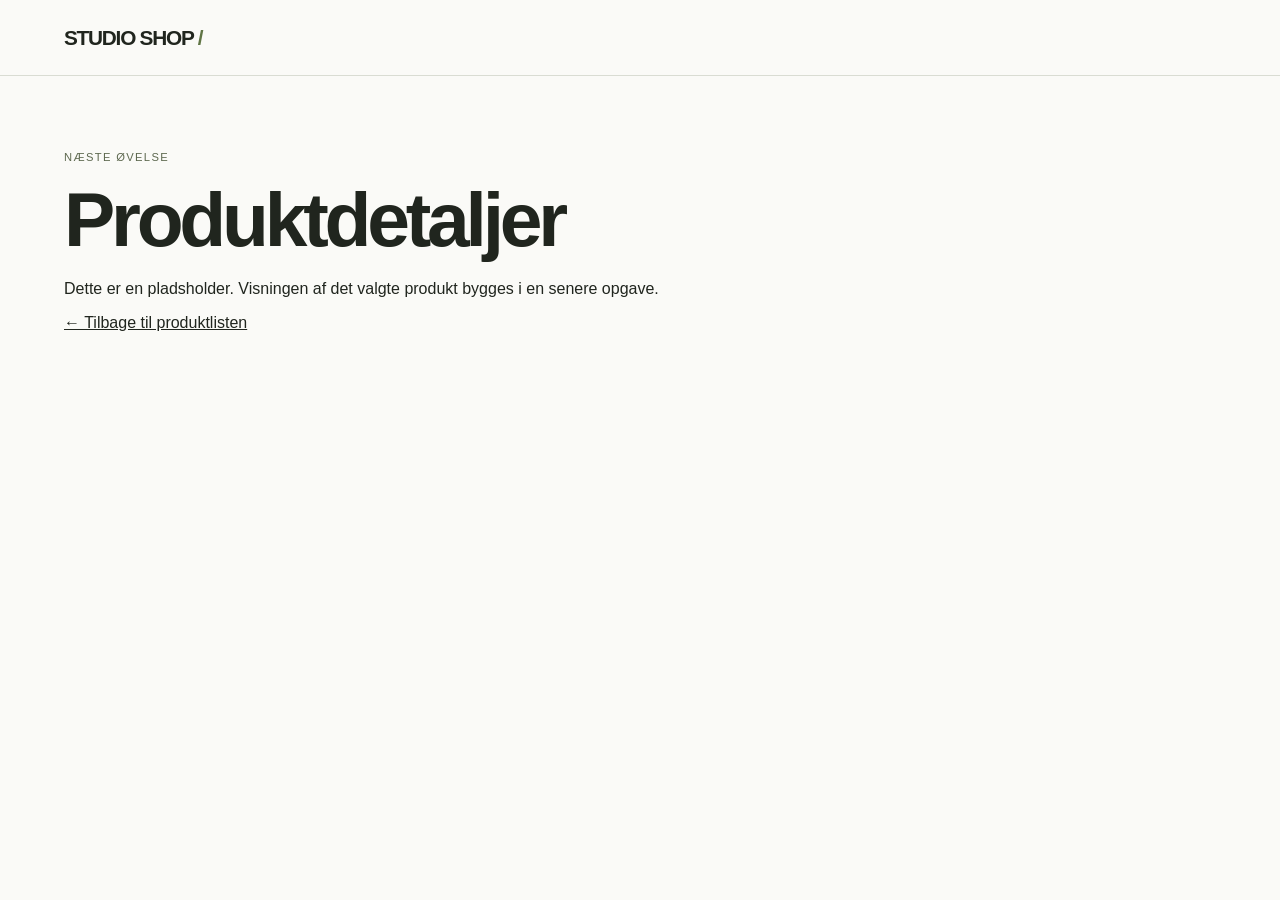
==== productdetails.html @ b922cceb "Build dynamic product list for exercise 08.01.A" ====
<!doctype html>
<html lang="da">
  <head>
    <meta charset="UTF-8" />
    <meta name="viewport" content="width=device-width, initial-scale=1" />
    <title>Produktdetaljer | Studio Shop</title>
    <link rel="stylesheet" href="style.css" />
  </head>
  <body>
    <header class="site-header"><a class="logo" href="productlist.html">STUDIO SHOP<span> / </span></a></header>
    <main>
      <p class="eyebrow">Næste øvelse</p>
      <h1>Produktdetaljer</h1>
      <p>Dette er en pladsholder. Visningen af det valgte produkt bygges i en senere opgave.</p>
      <a href="productlist.html">← Tilbage til produktlisten</a>
    </main>
  </body>
</html>
---- style.css ----
* { box-sizing: border-box; }
:root { font-family: Arial, Helvetica, sans-serif; color: #20251e; background: #fafaf7; }
body { margin: 0; }
a { color: inherit; }
.site-header { display: flex; justify-content: space-between; align-items: center; gap: 1rem; padding: 1.6rem 5%; border-bottom: 1px solid #d9dcd3; }
.logo { font-size: 1.3rem; font-weight: 800; letter-spacing: -.06em; text-decoration: none; }
.logo span { color: #607545; }
.site-header > span { font-size: .8rem; }
main { max-width: 1500px; margin: 0 auto; padding: 4rem 5% 5rem; min-height: 75vh; }
.eyebrow, .brand { text-transform: uppercase; letter-spacing: .12em; font-size: .7rem; }
.eyebrow { color: #5d684f; }
.page-heading { display: flex; justify-content: space-between; align-items: baseline; gap: 1rem; border-bottom: 1px solid #d9dcd3; padding-bottom: 1.8rem; }
h1 { font-size: clamp(2.5rem, 6vw, 5rem); letter-spacing: -.055em; margin: .5rem 0; overflow-wrap: anywhere; }
.page-heading > p { max-width: 22rem; line-height: 1.5; }
#status { color: #596052; font-size: .85rem; margin: 1.5rem 0; }
.product_list_container { display: grid; grid-template-columns: repeat(4, minmax(0, 1fr)); gap: 2.5rem 1.5rem; }
.product-card a { display: block; text-decoration: none; height: 100%; }
.product-image { overflow: hidden; background: white; border: 1px solid #eee; }
.product-image img { display: block; width: 100%; height: auto; aspect-ratio: 3 / 4; object-fit: contain; }
.brand { color: #596052; margin: 1rem 0 .5rem; }
h2 { font-size: 1rem; font-weight: 500; line-height: 1.45; margin: 0; }
.price { font-size: .9rem; font-weight: 700; margin: .65rem 0; }
.product-link { display: flex; justify-content: space-between; padding: .75rem 0; border-bottom: 1px solid #c9cec1; font-size: .8rem; }
.product-card a:hover .product-link { color: #506533; border-color: #506533; }
a:focus-visible, button:focus-visible { outline: 3px solid #607545; outline-offset: 5px; }
button { padding: .8rem 1rem; font: inherit; cursor: pointer; }
footer { border-top: 1px solid #d9dcd3; padding: 1.5rem 5%; font-size: .75rem; color: #596052; }
@media (max-width: 950px) { .product_list_container { grid-template-columns: repeat(3, minmax(0, 1fr)); } }
@media (max-width: 700px) {
  .product_list_container { grid-template-columns: repeat(2, minmax(0, 1fr)); gap: 2rem 1rem; }
  .page-heading { display: block; }
  .site-header > span { display: none; }
  main { padding-top: 2rem; }
}
@media (max-width: 360px) { .product_list_container { grid-template-columns: 1fr; } }
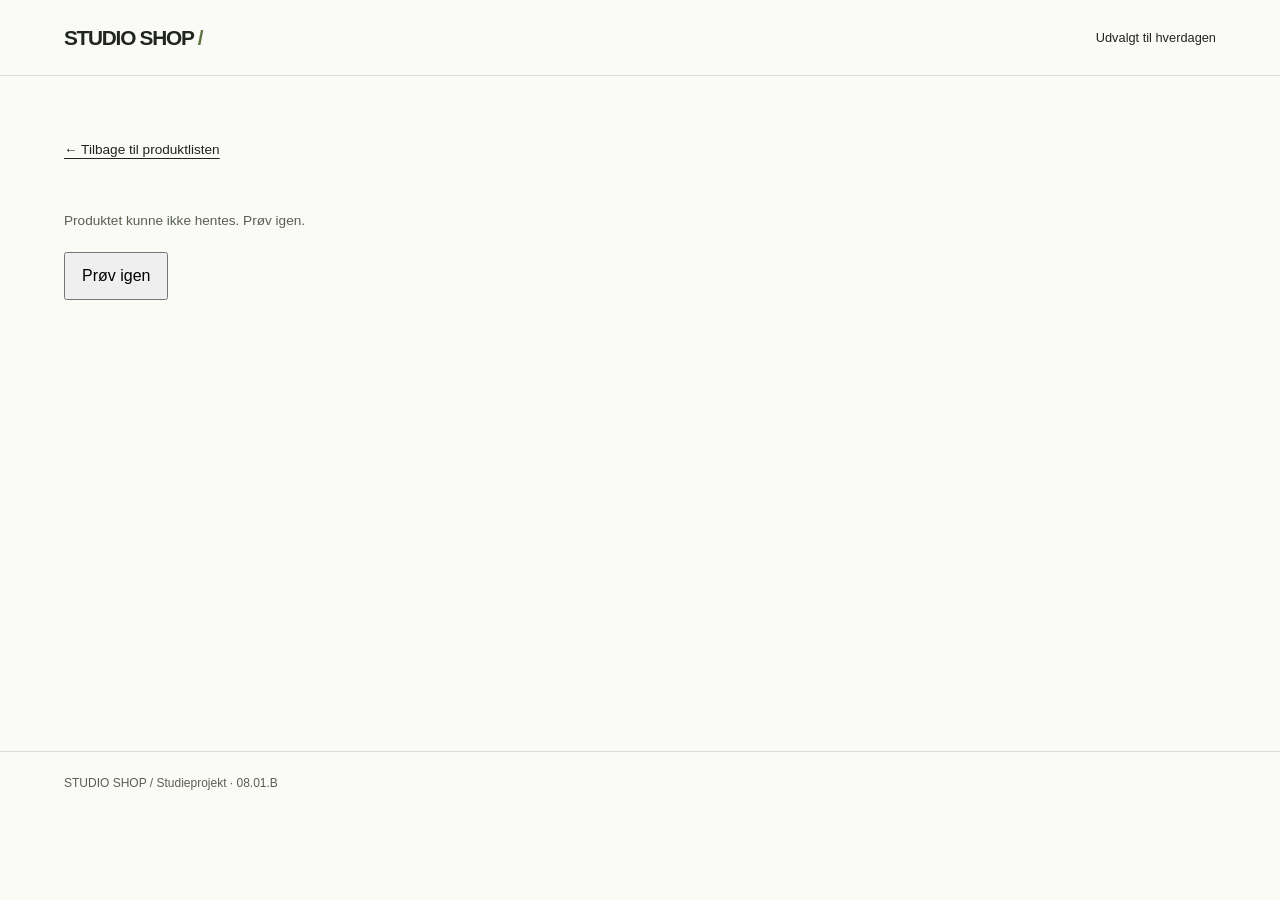
==== commit de49999f: "Build dynamic product detail page" ====
--- a/productdetails.html
+++ b/productdetails.html
@@ -5,14 +5,20 @@
     <meta name="viewport" content="width=device-width, initial-scale=1" />
     <title>Produktdetaljer | Studio Shop</title>
     <link rel="stylesheet" href="style.css" />
+    <script src="productdetails.js" defer></script>
   </head>
   <body>
-    <header class="site-header"><a class="logo" href="productlist.html">STUDIO SHOP<span> / </span></a></header>
+    <header class="site-header">
+      <a class="logo" href="index.html">STUDIO SHOP<span> / </span></a>
+      <span>Udvalgt til hverdagen</span>
+    </header>
     <main>
-      <p class="eyebrow">Næste øvelse</p>
-      <h1>Produktdetaljer</h1>
-      <p>Dette er en pladsholder. Visningen af det valgte produkt bygges i en senere opgave.</p>
-      <a href="productlist.html">← Tilbage til produktlisten</a>
+      <a class="back-link" href="productlist.html">← Tilbage til produktlisten</a>
+      <p id="status" role="status">Henter produkt…</p>
+      <button id="retry" type="button" hidden>Prøv igen</button>
+      <article class="product-detail" aria-busy="true"></article>
+      <noscript>Slå JavaScript til for at se produktet.</noscript>
     </main>
+    <footer>STUDIO SHOP / Studieprojekt · 08.01.B</footer>
   </body>
 </html>
--- a/style.css
+++ b/style.css
@@ -13,6 +13,19 @@
 h1 { font-size: clamp(2.5rem, 6vw, 5rem); letter-spacing: -.055em; margin: .5rem 0; overflow-wrap: anywhere; }
 .page-heading > p { max-width: 22rem; line-height: 1.5; }
 #status { color: #596052; font-size: .85rem; margin: 1.5rem 0; }
+.back-link { display: inline-block; margin-bottom: 2rem; font-size: .85rem; text-underline-offset: .25rem; }
+.product-detail { display: grid; grid-template-columns: minmax(0, 1.15fr) minmax(18rem, .85fr); gap: clamp(2rem, 6vw, 7rem); align-items: start; }
+.detail-image { background: #fff; border: 1px solid #eee; }
+.detail-image img { display: block; width: 100%; height: auto; aspect-ratio: 3 / 4; object-fit: contain; }
+.detail-copy { position: sticky; top: 2rem; padding-top: 1rem; }
+.detail-copy h1 { font-size: clamp(2.2rem, 5vw, 4.5rem); }
+.detail-brand { margin: 1.5rem 0 .4rem; font-size: .8rem; letter-spacing: .12em; text-transform: uppercase; color: #596052; }
+.detail-price { font-size: 1.4rem; font-weight: 700; }
+.product-facts { margin: 2rem 0; border-top: 1px solid #d9dcd3; }
+.product-facts div { display: grid; grid-template-columns: 1fr 1.5fr; gap: 1rem; padding: .8rem 0; border-bottom: 1px solid #d9dcd3; }
+.product-facts dt { color: #596052; }
+.product-facts dd { margin: 0; }
+.basket-button { width: 100%; border: 0; background: #20251e; color: #fff; font-weight: 700; }
 .product_list_container { display: grid; grid-template-columns: repeat(4, minmax(0, 1fr)); gap: 2.5rem 1.5rem; }
 .product-card a { display: block; text-decoration: none; height: 100%; }
 .product-image { overflow: hidden; background: white; border: 1px solid #eee; }
@@ -31,5 +44,7 @@
   .page-heading { display: block; }
   .site-header > span { display: none; }
   main { padding-top: 2rem; }
+  .product-detail { grid-template-columns: 1fr; }
+  .detail-copy { position: static; }
 }
 @media (max-width: 360px) { .product_list_container { grid-template-columns: 1fr; } }
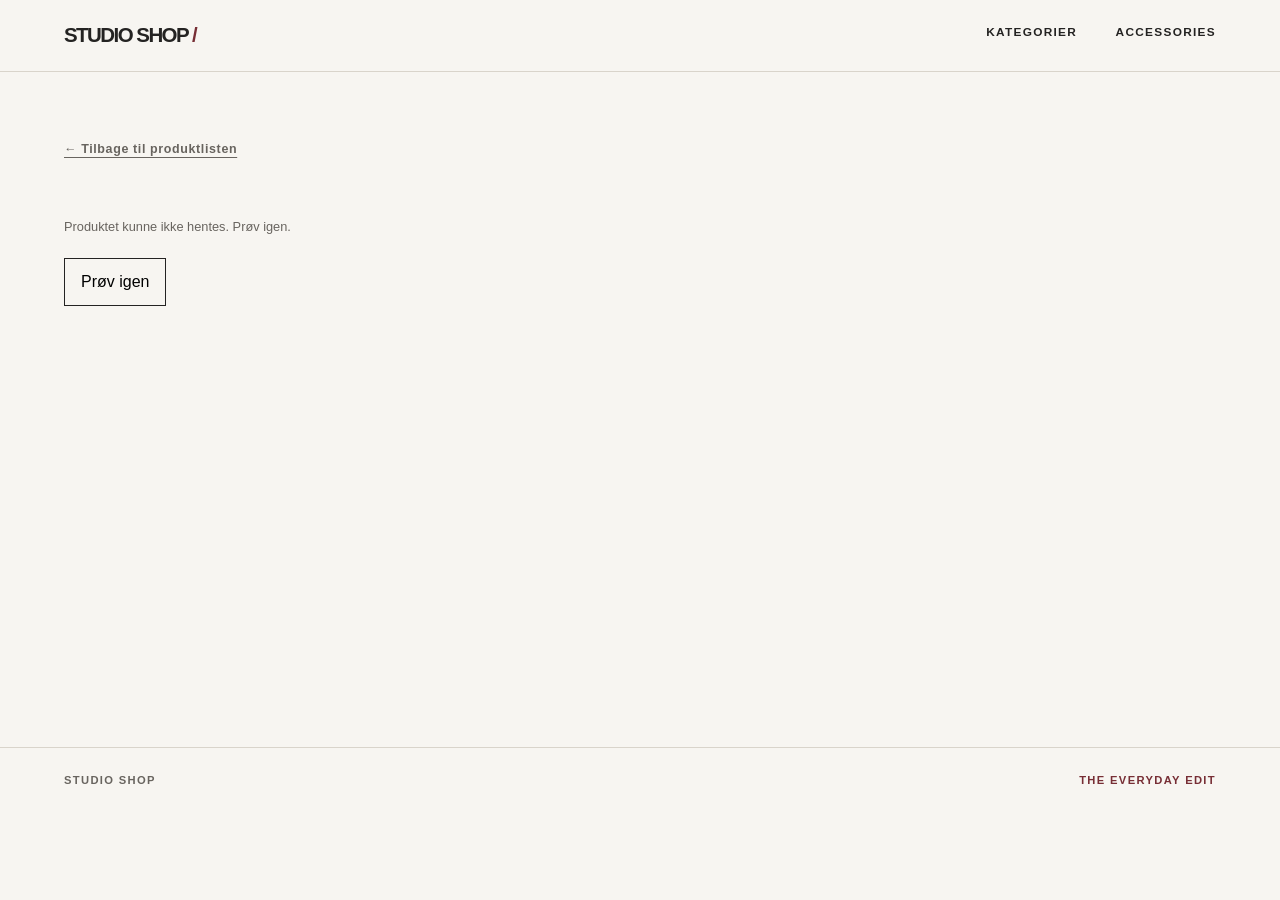
==== commit 71b88ef6: "Give shop a restrained fashion editorial look" ====
--- a/productdetails.html
+++ b/productdetails.html
@@ -10,7 +10,7 @@
   <body>
     <header class="site-header">
       <a class="logo" href="index.html">STUDIO SHOP<span> / </span></a>
-      <span>Udvalgt til hverdagen</span>
+      <nav class="header-nav" aria-label="Hovednavigation"><a href="index.html">Kategorier</a><a href="productlist.html">Accessories</a></nav>
     </header>
     <main>
       <a class="back-link" href="productlist.html">← Tilbage til produktlisten</a>
@@ -19,6 +19,6 @@
       <article class="product-detail" aria-busy="true"></article>
       <noscript>Slå JavaScript til for at se produktet.</noscript>
     </main>
-    <footer>STUDIO SHOP / Studieprojekt · 08.01.B</footer>
+    <footer>STUDIO SHOP</footer>
   </body>
 </html>
--- a/style.css
+++ b/style.css
@@ -1,50 +1,126 @@
+:root {
+  font-family: Arial, Helvetica, sans-serif;
+  color: #242322;
+  background: #f7f5f1;
+  --ink: #242322;
+  --muted: #68645f;
+  --accent: #772e35;
+  --line: #d9d4cb;
+  --paper: #f7f5f1;
+  --display: Didot, "Bodoni MT", "Times New Roman", serif;
+}
+
 * { box-sizing: border-box; }
-:root { font-family: Arial, Helvetica, sans-serif; color: #20251e; background: #fafaf7; }
-body { margin: 0; }
+html { scroll-behavior: smooth; }
+body { margin: 0; line-height: 1.5; }
 a { color: inherit; }
-.site-header { display: flex; justify-content: space-between; align-items: center; gap: 1rem; padding: 1.6rem 5%; border-bottom: 1px solid #d9dcd3; }
-.logo { font-size: 1.3rem; font-weight: 800; letter-spacing: -.06em; text-decoration: none; }
-.logo span { color: #607545; }
-.site-header > span { font-size: .8rem; }
-main { max-width: 1500px; margin: 0 auto; padding: 4rem 5% 5rem; min-height: 75vh; }
-.eyebrow, .brand { text-transform: uppercase; letter-spacing: .12em; font-size: .7rem; }
-.eyebrow { color: #5d684f; }
-.page-heading { display: flex; justify-content: space-between; align-items: baseline; gap: 1rem; border-bottom: 1px solid #d9dcd3; padding-bottom: 1.8rem; }
-h1 { font-size: clamp(2.5rem, 6vw, 5rem); letter-spacing: -.055em; margin: .5rem 0; overflow-wrap: anywhere; }
-.page-heading > p { max-width: 22rem; line-height: 1.5; }
-#status { color: #596052; font-size: .85rem; margin: 1.5rem 0; }
-.back-link { display: inline-block; margin-bottom: 2rem; font-size: .85rem; text-underline-offset: .25rem; }
-.product-detail { display: grid; grid-template-columns: minmax(0, 1.15fr) minmax(18rem, .85fr); gap: clamp(2rem, 6vw, 7rem); align-items: start; }
-.detail-image { background: #fff; border: 1px solid #eee; }
-.detail-image img { display: block; width: 100%; height: auto; aspect-ratio: 3 / 4; object-fit: contain; }
+button { font: inherit; cursor: pointer; }
+.site-header { display: flex; align-items: center; justify-content: space-between; gap: 2rem; padding: 1.25rem 5%; background: var(--paper); border-bottom: 1px solid var(--line); }
+.logo { flex: none; font-size: 1.28rem; font-weight: 800; letter-spacing: -.075em; text-decoration: none; }
+.logo span { color: var(--accent); }
+.header-nav { display: flex; flex-wrap: wrap; gap: clamp(1rem, 3vw, 2.5rem); }
+.header-nav a { font-size: .74rem; font-weight: 700; letter-spacing: .11em; text-decoration: none; text-transform: uppercase; border-bottom: 1px solid transparent; padding-bottom: .25rem; }
+.header-nav a:hover, .header-nav a[aria-current="page"] { border-color: var(--accent); }
+main { max-width: 1520px; min-height: 75vh; margin: auto; padding: clamp(2.25rem, 5vw, 5rem) 5% 6rem; }
+.eyebrow, .brand { color: var(--accent); font-size: .68rem; font-weight: 700; letter-spacing: .17em; text-transform: uppercase; }
+.eyebrow a { text-underline-offset: .25em; }
+h1, h2, p { margin-top: 0; }
+h1 { font-family: var(--display); font-size: clamp(3.5rem, 7vw, 7.5rem); font-weight: 400; letter-spacing: -.065em; line-height: .98; overflow-wrap: anywhere; }
+.page-heading { display: flex; align-items: end; justify-content: space-between; gap: 2rem; padding: 1rem 0 2.5rem; border-bottom: 1px solid var(--ink); }
+.page-heading h1 { margin: 0; }
+.page-heading > p { max-width: 19rem; margin: 0 0 .45rem; color: var(--muted); }
+
+/* The homepage uses one product photograph as its editorial focal point. */
+.home-hero { display: grid; grid-template-columns: minmax(0, 1.15fr) minmax(0, .85fr); min-height: min(76vh, 650px); border-bottom: 1px solid var(--ink); }
+.home-hero-copy { display: flex; flex-direction: column; align-items: flex-start; justify-content: center; padding: 3rem clamp(2rem, 5vw, 5rem) 3rem 0; }
+.home-hero-copy h1 { margin: 1.3rem 0 1.8rem; }
+.home-hero-copy h1 em { font-weight: 400; color: var(--accent); }
+.home-hero-copy > p:not(.eyebrow) { max-width: 26rem; color: var(--muted); font-size: clamp(1rem, 1.4vw, 1.2rem); }
+.hero-link { display: inline-flex; align-items: center; justify-content: space-between; gap: 3rem; margin-top: 1.8rem; padding: .85rem 0; border-bottom: 1px solid var(--ink); font-size: .75rem; font-weight: 700; letter-spacing: .12em; text-decoration: none; text-transform: uppercase; }
+.hero-link:hover { color: var(--accent); border-color: var(--accent); }
+.home-hero-image { position: relative; min-height: 460px; overflow: hidden; background: #e9e6e1; }
+.home-hero-image img { display: block; width: 100%; height: 100%; max-height: 650px; object-fit: cover; object-position: center 20%; }
+.home-hero-image span { position: absolute; right: 1rem; bottom: 1rem; padding: .5rem .65rem; background: var(--paper); font-size: .6rem; font-weight: 700; letter-spacing: .12em; }
+.section-heading { display: flex; align-items: end; justify-content: space-between; gap: 2rem; padding: clamp(3rem, 6vw, 6rem) 0 1.4rem; }
+.section-heading h2 { margin: .3rem 0 0; font-family: var(--display); font-size: clamp(2.25rem, 4vw, 4rem); font-weight: 400; letter-spacing: -.05em; line-height: 1; }
+.section-heading > p { margin: 0; color: var(--muted); font-size: .85rem; }
+.category_list_container { display: grid; grid-template-columns: repeat(2, minmax(0, 1fr)); border-top: 1px solid var(--line); }
+.category-card { display: grid; grid-template-columns: 2.4rem 1fr auto; align-items: center; gap: 1rem; min-height: 8.6rem; padding: 1.4rem 1.5rem; border-bottom: 1px solid var(--line); text-decoration: none; transition: background-color .2s ease; }
+.category-card:nth-child(odd) { border-right: 1px solid var(--line); }
+.category-card strong { font-family: var(--display); font-size: clamp(1.4rem, 2.65vw, 2.7rem); font-weight: 400; letter-spacing: -.045em; line-height: 1.1; }
+.category-card > span { color: var(--accent); font-size: .7rem; font-weight: 700; }
+.category-card:hover { background: #ebe6df; }
+.category-card:hover strong { color: var(--accent); }
+
+#status { margin: 1.35rem 0; color: var(--muted); font-size: .8rem; }
+#retry { padding: .7rem 1rem; border: 1px solid var(--ink); background: transparent; }
+.filter-bar { display: flex; flex-wrap: wrap; align-items: center; gap: .6rem; padding-top: 1.6rem; }
+.filter-bar > span { margin-right: .7rem; color: var(--muted); font-size: .7rem; font-weight: 700; letter-spacing: .13em; text-transform: uppercase; }
+.filter-button { padding: .5rem .95rem; border: 1px solid var(--line); border-radius: 0; background: transparent; font-size: .76rem; }
+.filter-button:hover, .filter-button.active { border-color: var(--ink); background: var(--ink); color: #fff; }
+.product_list_container { display: grid; grid-template-columns: repeat(4, minmax(0, 1fr)); gap: 3.5rem 1.35rem; }
+.product-card a { display: block; height: 100%; text-decoration: none; }
+.product-image, .detail-image { position: relative; overflow: hidden; background: #eceae6; }
+.product-image img { display: block; width: 100%; aspect-ratio: 3 / 4; object-fit: cover; transition: transform .28s ease; }
+.product-card a:hover .product-image img { transform: scale(1.025); }
+.brand { margin: .95rem 0 .35rem; color: var(--muted); }
+.product-card h2 { margin: 0; font-size: .92rem; font-weight: 600; line-height: 1.4; }
+.price-row { min-height: 3.2rem; margin: .65rem 0 .4rem; }
+.price-row p { margin: .12rem 0; }
+.price { font-size: .86rem; font-weight: 700; }
+.original-price { color: #77716b; text-decoration: line-through; font-weight: 400; }
+.sale-price, .detail-price strong { color: var(--accent); font-weight: 700; }
+.sale-price { font-size: .86rem; }
+.product-link { display: flex; justify-content: space-between; gap: 1rem; padding: .55rem 0; border-top: 1px solid var(--line); font-size: .7rem; font-weight: 700; letter-spacing: .08em; text-transform: uppercase; }
+.product-card a:hover .product-link { color: var(--accent); border-color: var(--accent); }
+.product-badges { position: absolute; top: .65rem; left: .65rem; display: flex; flex-wrap: wrap; gap: .35rem; }
+.badge { padding: .42rem .55rem; color: #fff; font-size: .62rem; font-weight: 800; letter-spacing: .09em; text-transform: uppercase; }
+.sold-out-badge { background: var(--ink); }
+.sale-badge { background: var(--accent); }
+.sold-out img { opacity: .45; filter: grayscale(1); }
+
+.back-link { display: inline-block; margin-bottom: 2.3rem; color: var(--muted); font-size: .78rem; font-weight: 700; letter-spacing: .05em; text-underline-offset: .25rem; }
+.back-link:hover { color: var(--accent); }
+.product-detail { display: grid; grid-template-columns: minmax(0, 1.08fr) minmax(19rem, .92fr); gap: clamp(2rem, 7vw, 7rem); align-items: start; }
+.detail-image img { display: block; width: 100%; aspect-ratio: 3 / 4; object-fit: cover; }
 .detail-copy { position: sticky; top: 2rem; padding-top: 1rem; }
-.detail-copy h1 { font-size: clamp(2.2rem, 5vw, 4.5rem); }
-.detail-brand { margin: 1.5rem 0 .4rem; font-size: .8rem; letter-spacing: .12em; text-transform: uppercase; color: #596052; }
-.detail-price { font-size: 1.4rem; font-weight: 700; }
-.product-facts { margin: 2rem 0; border-top: 1px solid #d9dcd3; }
-.product-facts div { display: grid; grid-template-columns: 1fr 1.5fr; gap: 1rem; padding: .8rem 0; border-bottom: 1px solid #d9dcd3; }
-.product-facts dt { color: #596052; }
+.detail-copy h1 { margin: 1rem 0 2rem; font-size: clamp(2.7rem, 5.2vw, 5.5rem); }
+.detail-brand { margin: 0 0 .3rem; color: var(--muted); font-size: .72rem; font-weight: 700; letter-spacing: .15em; text-transform: uppercase; }
+.detail-price { display: flex; flex-wrap: wrap; gap: .7rem; margin: 0; font-size: 1.4rem; }
+.product-facts { margin: 2.4rem 0; border-top: 1px solid var(--line); }
+.product-facts div { display: grid; grid-template-columns: 1fr 1.5fr; gap: 1rem; padding: .85rem 0; border-bottom: 1px solid var(--line); font-size: .85rem; }
+.product-facts dt { color: var(--muted); }
 .product-facts dd { margin: 0; }
-.basket-button { width: 100%; border: 0; background: #20251e; color: #fff; font-weight: 700; }
-.product_list_container { display: grid; grid-template-columns: repeat(4, minmax(0, 1fr)); gap: 2.5rem 1.5rem; }
-.product-card a { display: block; text-decoration: none; height: 100%; }
-.product-image { overflow: hidden; background: white; border: 1px solid #eee; }
-.product-image img { display: block; width: 100%; height: auto; aspect-ratio: 3 / 4; object-fit: contain; }
-.brand { color: #596052; margin: 1rem 0 .5rem; }
-h2 { font-size: 1rem; font-weight: 500; line-height: 1.45; margin: 0; }
-.price { font-size: .9rem; font-weight: 700; margin: .65rem 0; }
-.product-link { display: flex; justify-content: space-between; padding: .75rem 0; border-bottom: 1px solid #c9cec1; font-size: .8rem; }
-.product-card a:hover .product-link { color: #506533; border-color: #506533; }
-a:focus-visible, button:focus-visible { outline: 3px solid #607545; outline-offset: 5px; }
-button { padding: .8rem 1rem; font: inherit; cursor: pointer; }
-footer { border-top: 1px solid #d9dcd3; padding: 1.5rem 5%; font-size: .75rem; color: #596052; }
-@media (max-width: 950px) { .product_list_container { grid-template-columns: repeat(3, minmax(0, 1fr)); } }
-@media (max-width: 700px) {
-  .product_list_container { grid-template-columns: repeat(2, minmax(0, 1fr)); gap: 2rem 1rem; }
+.basket-button { width: 100%; padding: 1rem; border: 0; background: var(--ink); color: #fff; font-weight: 700; }
+.basket-button:disabled { background: #d7d2cb; color: #67615c; cursor: not-allowed; }
+footer { display: flex; justify-content: space-between; padding: 1.5rem 5%; border-top: 1px solid var(--line); color: var(--muted); font-size: .7rem; font-weight: 700; letter-spacing: .12em; }
+footer::after { content: "THE EVERYDAY EDIT"; color: var(--accent); }
+a:focus-visible, button:focus-visible { outline: 3px solid var(--accent); outline-offset: 4px; }
+
+@media (max-width: 1050px) { .product_list_container { grid-template-columns: repeat(3, minmax(0, 1fr)); } }
+@media (max-width: 760px) {
+  .home-hero { grid-template-columns: 1fr; }
+  .home-hero-copy { min-height: 460px; padding-right: 0; }
+  .home-hero-image { min-height: 420px; height: 60vw; }
   .page-heading { display: block; }
-  .site-header > span { display: none; }
-  main { padding-top: 2rem; }
+  .page-heading > p { margin-top: 1rem; }
   .product-detail { grid-template-columns: 1fr; }
   .detail-copy { position: static; }
+  .product_list_container { grid-template-columns: repeat(2, minmax(0, 1fr)); gap: 2.4rem 1rem; }
+  .category_list_container { grid-template-columns: 1fr; }
+  .category-card:nth-child(odd) { border-right: 0; }
 }
-@media (max-width: 360px) { .product_list_container { grid-template-columns: 1fr; } }
+@media (max-width: 480px) {
+  .site-header { align-items: flex-start; flex-direction: column; gap: .7rem; }
+  .header-nav { gap: 1.5rem; }
+  main { padding-top: 2rem; }
+  .home-hero-copy { min-height: 380px; }
+  .home-hero-image { min-height: 360px; }
+  .section-heading { align-items: flex-start; flex-direction: column; gap: .5rem; }
+  .category-card { min-height: 6.8rem; padding-left: .5rem; padding-right: .5rem; }
+  .product-card h2 { font-size: .84rem; }
+  .badge { font-size: .57rem; }
+  footer::after { display: none; }
+}
+@media (max-width: 340px) { .product_list_container { grid-template-columns: 1fr; } }
+@media (prefers-reduced-motion: reduce) { html { scroll-behavior: auto; } .category-card, .product-image img { transition: none; } .product-card a:hover .product-image img { transform: none; } }
